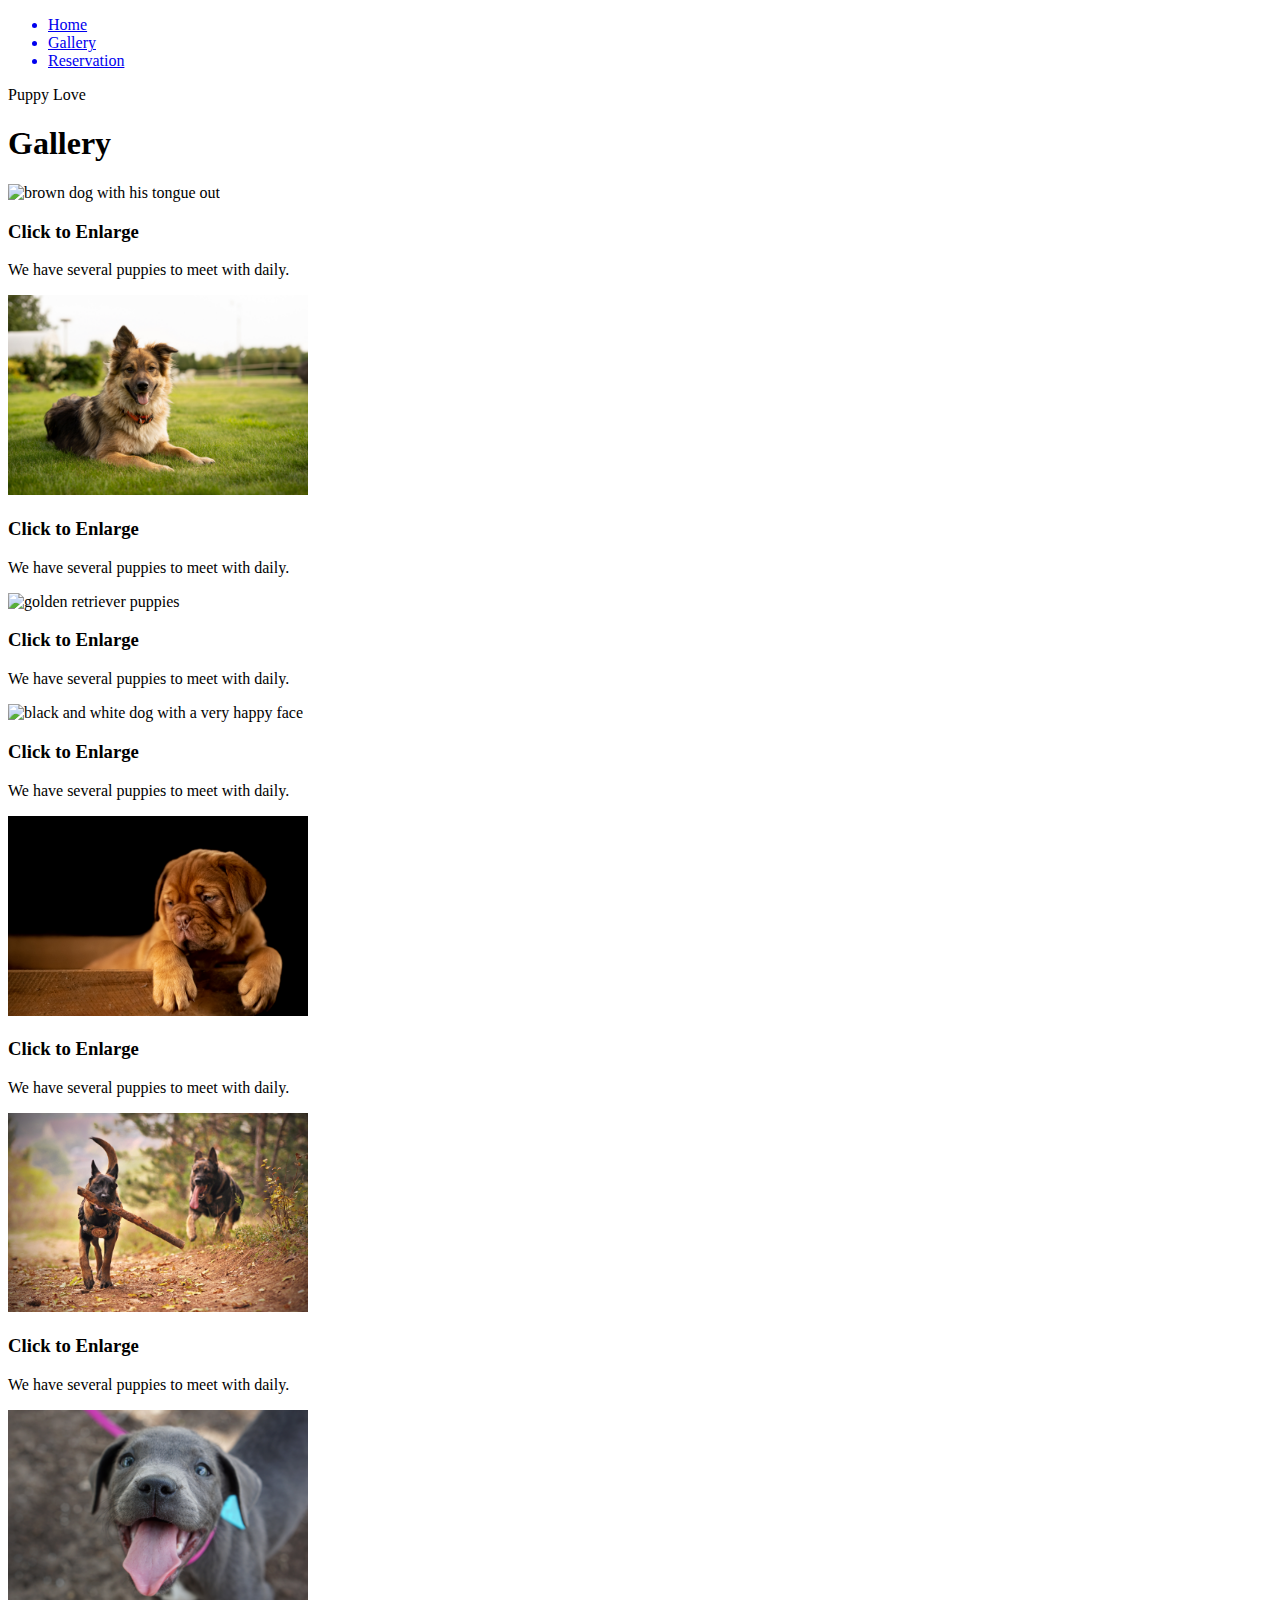
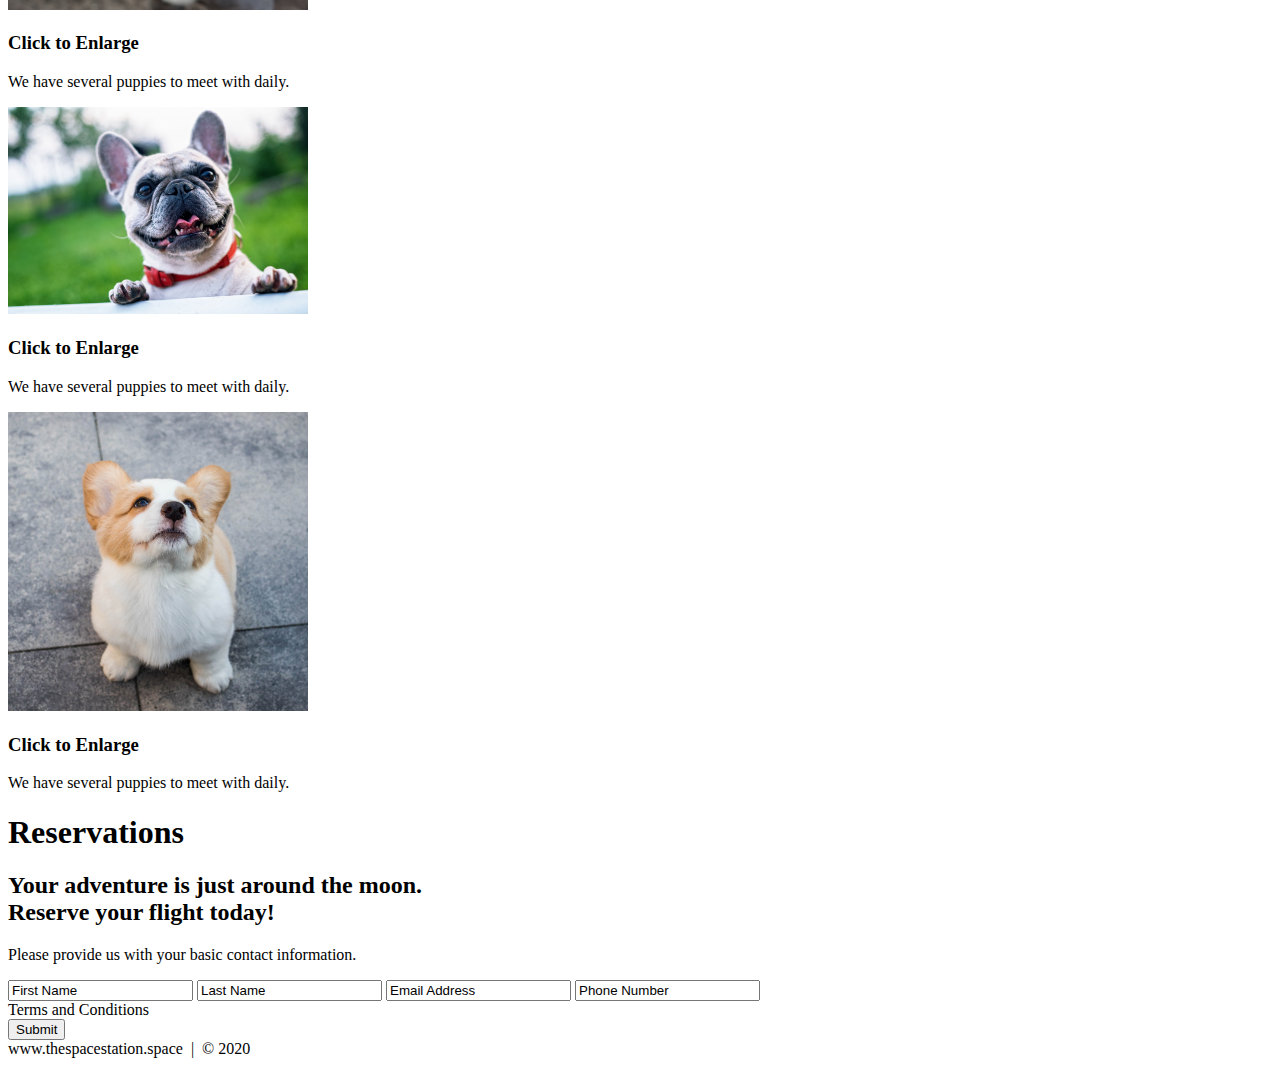
==== index.html @ 3a0a538b "Adding index page, css and images" ====
<!DOCTYPE html>
<html lan="en">
    <head>
        <meta charset="utf-8">
        <title>Puppy Love | Resort</title>
        <link rel="stylesheet" type="text/css" href="css/styles.css">
    </head>
    <body>
        <!-- NAV -->
        <nav>
            <ul>
                <a href="#home" id="link"><li>Home</li></a>
                <a href="#gallery"><li>Gallery</li></a>
                <a href="#contact"><li>Reservation</li></a>
            </ul>
        </nav>
        <!-- END NAV -->
        
        <!-- HOME -->
        <div id="home">
            <div>
                <div>
                    <span>Puppy Love</span>
                </div>
            </div>
        </div>
        <!-- END HOME -->

        <!-- GALLERY -->
        <section>
            <div id="gallery">
                <h1>Gallery</h1>
                <div>

                    <!-- PHOTO-CONTAINER 1-->
                    <div>
                        <div>
                            <img src="images/thumb/thumbnail_1.jpg" alt="brown dog with his tongue out">
                            <div>
                                <h3>Click to Enlarge</h3>
                                <p>We have several puppies to meet with daily.</p>
                            </div>
                        </div>
                    </div>
                    <!-- END PHOTO-CONTAINER 1-->

                    <!-- PHOTO-CONTAINER 2-->
                    <div>
                        <div>
                            <img src="images/thumb/thumbnail_2.jpg" alt="dog sitting on grass">
                            <div>
                                <h3>Click to Enlarge</h3>
                                <p>We have several puppies to meet with daily.</p>
                            </div>
                        </div>
                    </div>
                    <!-- END PHOTO-CONTAINER 2-->

                    <!-- PHOTO-CONTAINER 3-->
                    <div>
                        <div>
                            <img src="images/thumb/thumbnail_3.jpg" alt="golden retriever puppies">
                            <div>
                                <h3>Click to Enlarge</h3>
                                <p>We have several puppies to meet with daily.</p>
                            </div>
                        </div>
                    </div>
                    <!-- END PHOTO-CONTAINER 3-->

                    <!-- PHOTO-CONTAINER 4-->
                    <div>
                        <div>
                            <img src="images/thumb/thumbnail_4.jpg" alt="black and white dog with a very happy face">
                            <div>
                                <h3>Click to Enlarge</h3>
                                <p>We have several puppies to meet with daily.</p>
                            </div>
                        </div>
                    </div>
                    <!-- END PHOTO-CONTAINER 4-->

                    <!-- PHOTO-CONTAINER 5-->
                    <div>
                        <div>
                            <img src="images/thumb/thumbnail_5.jpg" alt="wrinkled mastif puppy">
                            <div>
                                <h3>Click to Enlarge</h3>
                                <p>We have several puppies to meet with daily.</p>
                            </div>
                        </div>
                    </div>
                    <!-- END PHOTO-CONTAINER 5-->

                    <!-- PHOTO-CONTAINER 6-->
                    <div>
                        <div>
                            <img src="images/thumb/thumbnail_6.jpg" alt="two dogs running in the trees with a stick one of their mouths">
                            <div>
                                <h3>Click to Enlarge</h3>
                                <p>We have several puppies to meet with daily.</p>
                            </div>
                        </div>
                    </div>
                    <!-- END PHOTO-CONTAINER 6-->

                    <!-- PHOTO-CONTAINER 7-->
                    <div>
                        <div>
                            <img src="images/thumb/thumbnail_7.jpg" alt="gray pit bull puppy">
                            <div>
                                <h3>Click to Enlarge</h3>
                                <p>We have several puppies to meet with daily.</p>
                            </div>
                        </div>
                    </div>
                    <!-- END PHOTO-CONTAINER 7-->

                    <!-- PHOTO-CONTAINER 8-->
                    <div>
                        <div>
                            <img src="images/thumb/thumbnail_8.jpg" alt="frenchie dog with his tongue out">
                            <div>
                                <h3>Click to Enlarge</h3>
                                <p>We have several puppies to meet with daily.</p>
                            </div>
                        </div>
                    </div>
                    <!-- END PHOTO-CONTAINER 8-->

                    <!-- PHOTO-CONTAINER 9-->
                    <div>
                        <div>
                            <img src="images/thumb/thumbnail_9.jpg" alt="very young corgi puppy">
                            <div>
                                <h3>Click to Enlarge</h3>
                                <p>We have several puppies to meet with daily.</p>
                            </div>
                        </div>
                    </div>
                    <!-- END PHOTO-CONTAINER 9-->
                </div>
            </div>
        </section>

        <!-- RSVP -->
        <section>
            <div id="contact">
                <div>
                    <h1>Reservations</h1>
                    <div>
                        <h2><span>Your adventure is just around the moon.</span><br/>Reserve your flight today!</h2>
                        <p>Please provide us with your basic contact information.</p>
                        <div>
                            <form action="" method="post">
                                <input class="rsvp" type="text" value="First Name">
                                <input class="rsvp" type="text" value="Last Name">
                                <input class="rsvp" type="email" value="Email Address">
                                <input class="rsvp" type="text" value="Phone Number">
                                <div class="form-spacer">
                                    <label class="terms">Terms and Conditions</label>
                                </div>
                                <div>
                                    <input type="submit" value="Submit">
                                </div>
                            </form>
                        </div>
                    </div>
                </div>
            </div>
        </section>
        <!-- END RSVP -->

        <!-- FOOTER -->
        <footer>
            <div>
                www.thespacestation.space &nbsp;|&nbsp; &copy; 2020
            </div>
        </footer>
        <!-- END FOOTER -->
    </body>
</html>
---- css/styles.css ----
img{
    width:300px;
}
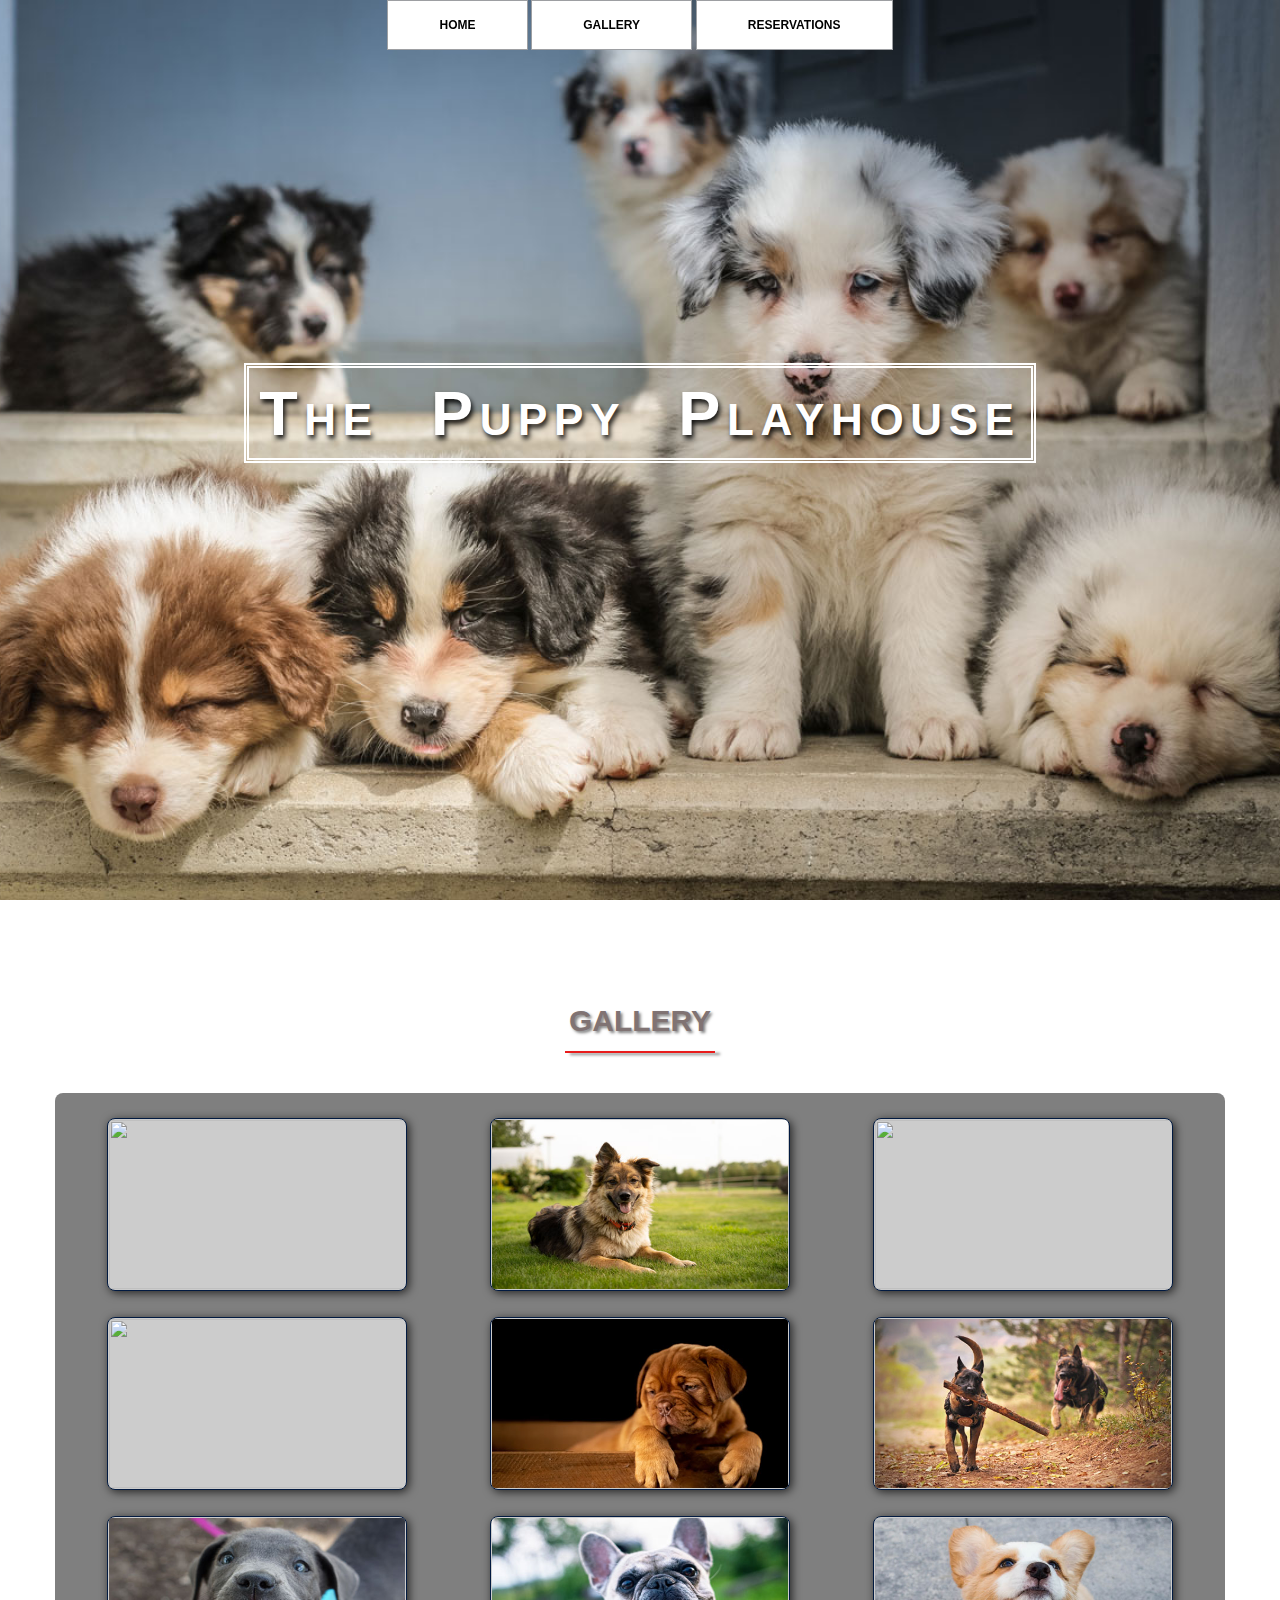
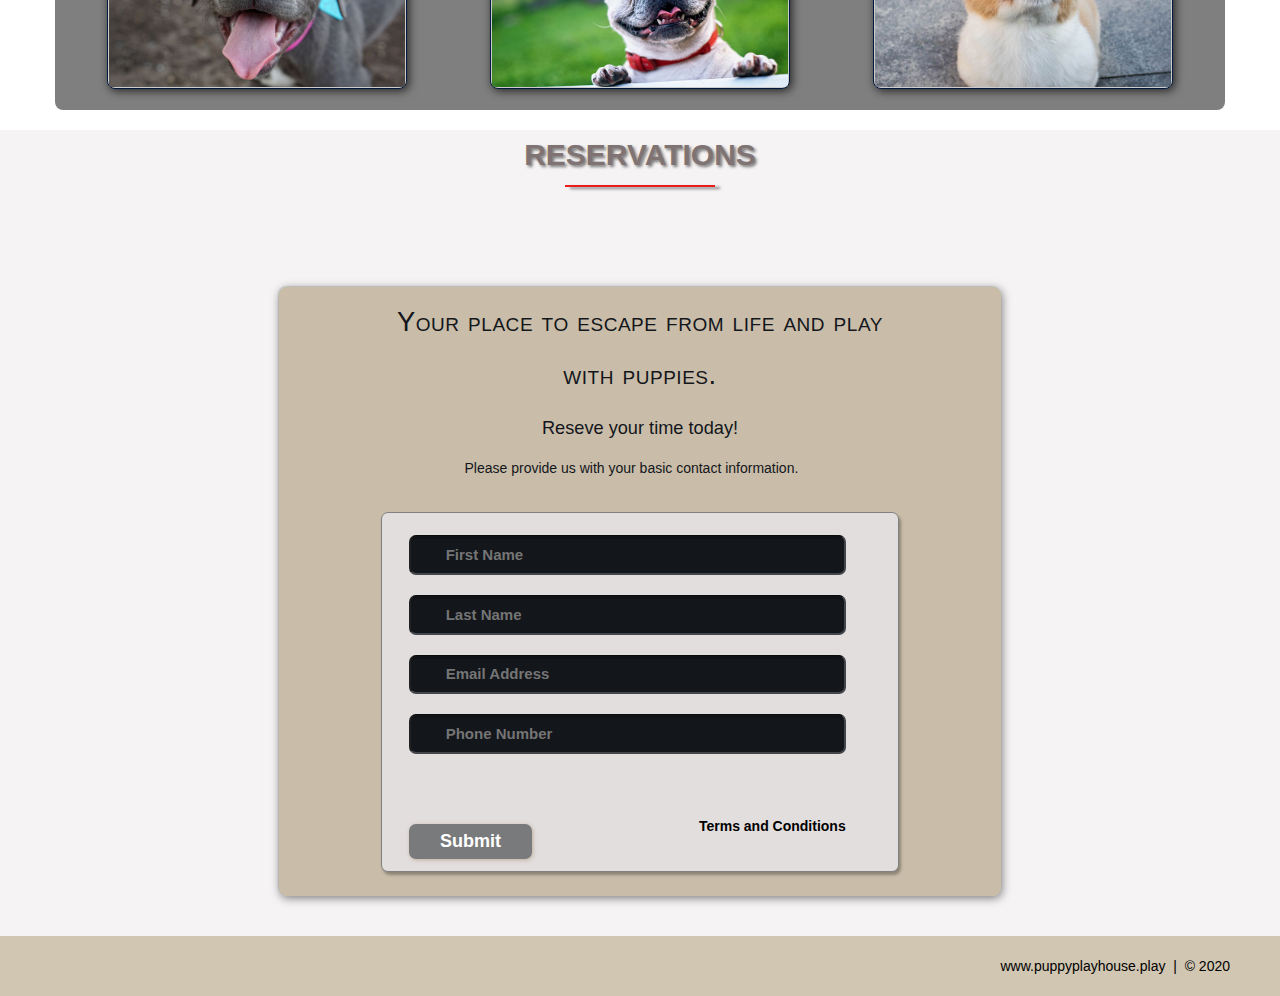
==== commit 55b96e79: "Add HTML, CSS, and images to single page website" ====
--- a/index.html
+++ b/index.html
@@ -2,181 +2,174 @@
 <html lan="en">
     <head>
         <meta charset="utf-8">
-        <title>Puppy Love | Resort</title>
-        <link rel="stylesheet" type="text/css" href="css/styles.css">
+        <title>Puppy Playhouse | Resort</title>
+        <link rel="stylesheet" type="text/css" href="css/shared.css">
+        <link rel="stylesheet" type="text/css" href="css/animations.css">
     </head>
     <body>
-        <!-- NAV -->
-        <nav>
-            <ul>
-                <a href="#home" id="link"><li>Home</li></a>
-                <a href="#gallery"><li>Gallery</li></a>
-                <a href="#contact"><li>Reservation</li></a>
-            </ul>
-        </nav>
-        <!-- END NAV -->
-        
-        <!-- HOME -->
+        <!--NAV-->
+        <div class="wrap">
+            <div class="menu-container">
+                <ul class="menu">
+                    <a href="#home"><li>HOME</li></a>
+                    <a href="#gallery"><li>GALLERY</li></a>
+                    <a href="#contact"><li>RESERVATIONS</li></a>
+                </ul>
+            </div>
+        </div>
+        <!--END NAV-->
+
+        <!--HOME-->
         <div id="home">
-            <div>
-                <div>
-                    <span>Puppy Love</span>
+            <div class="container">
+                <div class="text-center">
+                    <span class="head-main">The Puppy Playhouse</span>
                 </div>
             </div>
         </div>
-        <!-- END HOME -->
+        <!--END HOME-->
 
-        <!-- GALLERY -->
-        <section>
-            <div id="gallery">
+        <!--GALLERY-->
+        <div id="gallery">
+            <div class="container">
                 <h1>Gallery</h1>
-                <div>
-
-                    <!-- PHOTO-CONTAINER 1-->
-                    <div>
-                        <div>
-                            <img src="images/thumb/thumbnail_1.jpg" alt="brown dog with his tongue out">
-                            <div>
+                <div class="flex-container">
+                    <!--PHOTO CONTAINER 1-->
+                    <div class="photo-container">
+                        <div class="photo">
+                            <img src="images/thumb/thumbnail_1.jpg" alt="">
+                            <div class="photo-overlay">
                                 <h3>Click to Enlarge</h3>
-                                <p>We have several puppies to meet with daily.</p>
+                                <p>We have several puppies to play with, make an appointment today.</p>
                             </div>
                         </div>
                     </div>
-                    <!-- END PHOTO-CONTAINER 1-->
-
-                    <!-- PHOTO-CONTAINER 2-->
-                    <div>
-                        <div>
-                            <img src="images/thumb/thumbnail_2.jpg" alt="dog sitting on grass">
-                            <div>
+                    <!--END PHOTO CONTAINER 1-->
+                    <!--PHOTO CONTAINER 2-->
+                    <div class="photo-container">
+                        <div class="photo">
+                            <img src="images/thumb/thumbnail_2.jpg" alt="">
+                            <div class="photo-overlay">
                                 <h3>Click to Enlarge</h3>
-                                <p>We have several puppies to meet with daily.</p>
+                                <p>We have several puppies to play with, make an appointment today.</p>
                             </div>
                         </div>
                     </div>
-                    <!-- END PHOTO-CONTAINER 2-->
-
-                    <!-- PHOTO-CONTAINER 3-->
-                    <div>
-                        <div>
-                            <img src="images/thumb/thumbnail_3.jpg" alt="golden retriever puppies">
-                            <div>
+                    <!--END PHOTO CONTAINER 2-->
+                    <!--PHOTO CONTAINER 3-->
+                    <div class="photo-container">
+                        <div class="photo">
+                            <img src="images/thumb/thumbnail_3.jpg" alt="">
+                            <div class="photo-overlay">
                                 <h3>Click to Enlarge</h3>
-                                <p>We have several puppies to meet with daily.</p>
+                                <p>We have several puppies to play with, make an appointment today.</p>
                             </div>
                         </div>
                     </div>
-                    <!-- END PHOTO-CONTAINER 3-->
-
-                    <!-- PHOTO-CONTAINER 4-->
-                    <div>
-                        <div>
-                            <img src="images/thumb/thumbnail_4.jpg" alt="black and white dog with a very happy face">
-                            <div>
+                    <!--END PHOTO CONTAINER 3-->
+                    <!--PHOTO CONTAINER 4-->
+                    <div class="photo-container">
+                        <div class="photo">
+                            <img src="images/thumb/thumbnail_4.jpg" alt="">
+                            <div class="photo-overlay">
                                 <h3>Click to Enlarge</h3>
-                                <p>We have several puppies to meet with daily.</p>
+                                <p>We have several puppies to play with, make an appointment today.</p>
                             </div>
                         </div>
                     </div>
-                    <!-- END PHOTO-CONTAINER 4-->
-
-                    <!-- PHOTO-CONTAINER 5-->
-                    <div>
-                        <div>
-                            <img src="images/thumb/thumbnail_5.jpg" alt="wrinkled mastif puppy">
-                            <div>
+                    <!--END PHOTO CONTAINER 4-->
+                    <!--PHOTO CONTAINER 5-->
+                    <div class="photo-container">
+                        <div class="photo">
+                            <img src="images/thumb/thumbnail_5.jpg" alt="">
+                            <div class="photo-overlay">
                                 <h3>Click to Enlarge</h3>
-                                <p>We have several puppies to meet with daily.</p>
+                                <p>We have several puppies to play with, make an appointment today.</p>
                             </div>
                         </div>
                     </div>
-                    <!-- END PHOTO-CONTAINER 5-->
-
-                    <!-- PHOTO-CONTAINER 6-->
-                    <div>
-                        <div>
-                            <img src="images/thumb/thumbnail_6.jpg" alt="two dogs running in the trees with a stick one of their mouths">
-                            <div>
+                    <!--END PHOTO CONTAINER 5-->
+                    <!--PHOTO CONTAINER 6-->
+                    <div class="photo-container">
+                        <div class="photo">
+                            <img src="images/thumb/thumbnail_6.jpg" alt="">
+                            <div class="photo-overlay">
                                 <h3>Click to Enlarge</h3>
-                                <p>We have several puppies to meet with daily.</p>
+                                <p>We have several puppies to play with, make an appointment today.</p>
                             </div>
                         </div>
                     </div>
-                    <!-- END PHOTO-CONTAINER 6-->
-
-                    <!-- PHOTO-CONTAINER 7-->
-                    <div>
-                        <div>
-                            <img src="images/thumb/thumbnail_7.jpg" alt="gray pit bull puppy">
-                            <div>
+                    <!--END PHOTO CONTAINER 6-->
+                    <!--PHOTO CONTAINER 7-->
+                    <div class="photo-container">
+                        <div class="photo">
+                            <img src="images/thumb/thumbnail_7.jpg" alt="">
+                            <div class="photo-overlay">
                                 <h3>Click to Enlarge</h3>
-                                <p>We have several puppies to meet with daily.</p>
+                                <p>WWe have several puppies to play with, make an appointment today.</p>
                             </div>
                         </div>
                     </div>
-                    <!-- END PHOTO-CONTAINER 7-->
-
-                    <!-- PHOTO-CONTAINER 8-->
-                    <div>
-                        <div>
-                            <img src="images/thumb/thumbnail_8.jpg" alt="frenchie dog with his tongue out">
-                            <div>
+                    <!--END PHOTO CONTAINER 7-->
+                    <!--PHOTO CONTAINER 8-->
+                    <div class="photo-container">
+                        <div class="photo">
+                            <img src="images/thumb/thumbnail_8.jpg" alt="">
+                            <div class="photo-overlay">
                                 <h3>Click to Enlarge</h3>
-                                <p>We have several puppies to meet with daily.</p>
+                                <p>We have several puppies to play with, make an appointment today.</p>
                             </div>
                         </div>
                     </div>
-                    <!-- END PHOTO-CONTAINER 8-->
-
-                    <!-- PHOTO-CONTAINER 9-->
-                    <div>
-                        <div>
-                            <img src="images/thumb/thumbnail_9.jpg" alt="very young corgi puppy">
-                            <div>
+                    <!--END PHOTO CONTAINER 8-->
+                    <!--PHOTO CONTAINER 9-->
+                    <div class="photo-container">
+                        <div class="photo">
+                            <img src="images/thumb/thumbnail_9.jpg" alt="">
+                            <div class="photo-overlay">
                                 <h3>Click to Enlarge</h3>
-                                <p>We have several puppies to meet with daily.</p>
+                                <p>We have several puppies to play with, make an appointment today.</p>
                             </div>
                         </div>
                     </div>
-                    <!-- END PHOTO-CONTAINER 9-->
+                    <!--END PHOTO CONTAINER 9-->
                 </div>
             </div>
-        </section>
+        </div>
+        <!--END GALLERY-->
 
-        <!-- RSVP -->
-        <section>
-            <div id="contact">
-                <div>
-                    <h1>Reservations</h1>
-                    <div>
-                        <h2><span>Your adventure is just around the moon.</span><br/>Reserve your flight today!</h2>
-                        <p>Please provide us with your basic contact information.</p>
-                        <div>
+        <!--RSVP-->
+        <div id="contact">
+            <div class="container">
+                <div class="heading-padding">
+                    <h1 class="heading-padding">Reservations</h1>
+                    <div class="reservation">
+                        <h2><span>Your place to escape from life and play with puppies.</span><br/>Reseve your time today!</h2>
+                        <p class="rsvp-text">Please provide us with your basic contact information.</p>
+                        <div class="form-wrap">
                             <form action="" method="post">
-                                <input class="rsvp" type="text" value="First Name">
-                                <input class="rsvp" type="text" value="Last Name">
-                                <input class="rsvp" type="email" value="Email Address">
-                                <input class="rsvp" type="text" value="Phone Number">
+                                <input class="rsvp" type="text" value="" placeholder="First Name">
+                                <input class="rsvp" type="text" value="" placeholder="Last Name">
+                                <input class="rsvp" type="text" value="" placeholder="Email Address">
+                                <input class="rsvp" type="text" value="" placeholder="Phone Number">
                                 <div class="form-spacer">
                                     <label class="terms">Terms and Conditions</label>
                                 </div>
-                                <div>
+                                <div class="submit">
                                     <input type="submit" value="Submit">
-                                </div>
+                                </div> 
                             </form>
                         </div>
                     </div>
                 </div>
             </div>
-        </section>
-        <!-- END RSVP -->
+        </div>
+        <!--END RSVP-->
 
-        <!-- FOOTER -->
-        <footer>
-            <div>
-                www.thespacestation.space &nbsp;|&nbsp; &copy; 2020
-            </div>
-        </footer>
-        <!-- END FOOTER -->
+        <!--FOOTER-->
+        <div id="footer">
+            www.puppyplayhouse.play &nbsp;|&nbsp; &copy; 2020
+        </div>
+        <!--END FOOTER-->
     </body>
 </html>--- a/css/shared.css
+++ b/css/shared.css
@@ -0,0 +1,325 @@
+/*-----------------------------------------------------------
+    AUTHOR: Kristin Skelton
+    checkoutmy.space
+------------------------------------------------------------*/
+/*-----------------------------------------------------------
+    GENERIC STYLES
+------------------------------------------------------------*/
+
+html{
+    font-family: sans-serif;
+    font-size: 62.5%;
+    -webkit-tap-highlight-color: rgba(0,0,0,0);
+    -webkit-text-size-adjust: 100%;
+    -ms-text-size-adjust: 100%;
+}
+body{
+    font-size: 14px;
+    margin:0;
+    font-family: "Helvetica Neue", Helvetica, Arial, sans-serif;
+    line-height: 1.42857143;
+    color: #333;
+    background-color: #fff;
+}
+footer, nav{
+    display:block;
+}
+h1, h2, h3, h4, h5, h6{
+    font-family: 'Open Sans', sans-serif;
+}
+h1{
+    line-height: 50px;
+    font-weight:900;
+    font-size: 30px;
+    text-transform: uppercase;
+    text-align: center;
+    color: #807373;
+    text-shadow: 2px 2px 3px rgba(0,0,0,0.5);
+}
+h1:after{
+    display:block;
+    content: "";
+    height:2px;
+    width: 150px;
+    background: #e91c1c;
+    margin: 5px auto 40px;
+    box-shadow: 5px 2px 3px rgba(0,0,0,0.5);
+}
+h2{
+    line-height: 50px;
+    color:#e91c1c;
+}
+h3{
+    line-height: 30px;
+    padding-bottom: 20px;
+}
+h4{
+    padding-top:25px;
+    line-height: 40px;
+    padding-bottom: 0px;
+    font-size:22px;
+    font-weight:900;
+}
+p{
+    font-weight: 300;
+    line-height: 30px;
+    padding-bottom: 15px;
+}
+.text-center{
+    text-align:center;
+}
+.heading-padding{
+    padding-bottom:40px;
+}
+section{
+    padding-top:50px;
+    margin-top:50px;
+}
+.navbar{
+    height: 105px;
+    max-height: 340px;
+    display:block;
+}
+.container{
+    padding-right: 15px;
+    padding-left: 15px;
+    margin-right: auto;
+    margin-left:auto;
+}
+.container-fluid{
+    padding-right: 15px;
+    padding-left: 15px;
+    margin-right: auto;
+    margin-left:auto;
+}
+.row{
+    margin-right:-15px;
+    margin-left: -15px;
+}
+.clearfix:after, .container:after, .navbar:after{
+    clear:both;
+    display:table;
+    content: "";
+}
+.wrap{
+    height:100%;
+    width:100%;
+    position: absolute;
+    overflow: hidden;
+    top:0;
+    left:0;
+    text-align: center;
+}
+.menu-container{
+    max-height: 340px;
+    margin 0% auto;
+    content: "";
+    width:100%;
+    position:fixed;
+    z-index: 100;
+}
+/*-----------------------------------------------------------
+    HOME SECTION STYLES
+------------------------------------------------------------*/
+#home{
+    background: url(../images/puppies.jpeg) no-repeat 50% 50%;
+    background-attachment: fixed;
+    -webkit-backround-size:cover;
+    -moz-background-size: cover;
+    -o-background-size: cover;
+    background-size:cover;
+    widows: 100%;
+    display:block;
+    height: auto;
+    padding-top: 350px;
+    padding-bottom: 500px;
+    color:#fff;
+}
+.head-main{
+    text-shadow: 2px 4px 5px rgba(0,0,0,.9);
+    font-variant: small-caps;
+    color:#fff;
+    letter-spacing: 5pt;
+    word-spacing: 21pt;
+    font-size: 4.5em;
+    text-align: left;
+    font-family: impact, sans-serif;
+    line-height: 2;
+    font-weight: 900;
+    border: 5px double #fff;
+    padding: 10px;
+}
+.head-sub-main{
+    font-size:23px;
+    font-weight:500;
+    padding: 50px 20px 10px 20px;
+    text-transform: uppercase;
+}
+.head-last{
+    font-size: 10px;
+    font-weight: 900;
+    padding: 5px 20px 20px 20px;
+    border: 1px dotted #fff;
+    padding: 5px;
+}
+/*-----------------------------------------------------------
+    CONTACT SECTION STYLES
+------------------------------------------------------------*/
+.flex-container{
+    display: -webkit-flex;
+    display:flex;
+    flex-wrap: wrap;
+    padding:10px;
+    border-radius: 8px;
+    margin: 0 auto;
+    background-color: rgba(0,0,0,0.5);
+}
+#contact{
+    background-color: #f5f3f3;
+}
+.reservation{
+    width: 60%;
+    padding: 10px;
+    border-radius: 8px;
+    margin: 0 auto;
+    background-color: rgba(100,65,0, .3);
+    box-shadow: -1px -1px 1px 0 rgba(0,0,0,.1), 1px 2px 10px 0 rgba(0,0,0,0.5);
+}
+.reservation h2{
+    width:70%;
+    text-align: center;
+    margin:0 auto;
+    color: #13161b;
+    font-weight: 500;
+    font-size: 1.3em;
+    letter-spacing: 0pt;
+}
+.reservation h2 span{
+    width:70%;
+    text-align:center;
+    margin: 0 auto;
+    color: #13161b;
+    font-weight: 500;
+    font-size: 1.5em;
+    font-variant: small-caps;
+    letter-spacing :.4pt;
+    word-spacing: .3pt;
+}
+.reservation p{
+    color: #13161b;
+    width:50%;
+    margin: 0 auto;
+}
+.reservation form{
+    font-size: 15px;
+    outline: none;
+    font-weight: 600;
+    color: #8d8e8f;
+    padding: 12px 12px;
+    width:70%;
+    border: 1px solid #808080;
+    margin: 2% auto;
+    border-radius: 7px;
+    background: rgb(227,222,222);
+    box-shadow: 2px 3px 3px 0 rgba(0,0,0,.3);
+    font-family: 'Raleway', sans-serif;
+}
+.reservation input[type="text"]{
+    font-size: 15px;
+    outline: none;
+    font-weight: 600;
+    color: #8d8e8f;
+    padding: 2% 1% 2% 7%;
+    width:80%;
+    border-top: 1px solid #090b0d;
+    border-right: 2px solid #424549;
+    border-bottom: 2px solid #424549;
+    margin: 10px 1em;
+    border-radius: 7px;
+    background: #13161b;
+    box-shadow: inset 0px 3px 0px 0px rgba(0,0,0,0.15);
+    font-family: 'Raleway', sans-serif;
+}
+,reservation input[type="text"]:hover{
+    box-shadow: 0 0 18px rgba(0,0,0,0.8);
+}
+.form-spacer{
+    padding: 30px 39px;
+}
+.terms{
+    margin: 30px 1px 0 0;
+    padding-left: 52px;
+    font-size: 14px;
+    line-height: 5px;
+    color: #000;
+    cursor: pointer;
+    font-family: 'Raleway', sans-serif;
+    font-weight: 600;
+    position: relative;
+    display: inline;
+    float: right;
+}
+.terms:hover{
+    color: orange;
+    text-decoration: underline;
+}
+.submit input[type="submit"]{
+    color: rgb(255,255,255);
+    cursor: pointer;
+    border: none;
+    font-weight: 900;
+    outline: none;
+    text-align: center;
+    font-family: 'Raleway', sans-serif;
+    margin: 0px 3%;
+    padding:7px 0px;
+    width:25%;
+    font-size: 18px;
+    transition: border-color .3s color .3s background-color .3s;
+    border-radius: 7px;
+    background-color: #797a7b;
+    box-shadow: 1px 1px 4px 0 rgba(100,65,0, .3);
+}
+.submit input[type="submit"]:hover{
+    color: #000;
+    background-color: #8d8e8f;
+    box-shadow: inset 1px 2px 15px 0 rgba(0,0,0,0.5);
+}
+/*-----------------------------------------------------------
+    FOOTER SECTION STYLES
+------------------------------------------------------------*/
+#footer{
+    background-color: rgba(100,65,0,.3);
+    color: #000;
+    text-shadow: 2px 2px 8px 0;
+    padding: 20px 50px 20px 50px;
+    text-align: right;
+}
+/*-----------------------------------------------------------
+    @MEDIA QUERIES
+------------------------------------------------------------*/
+@media all and (max-width: 640px) and (min-width:381px){
+    .head-main{
+        font-size:28px;
+    }
+}
+@media all and (max-width: 381px) and (min-width:200px){
+    .head-main{
+        font-size:24px;
+    }
+}
+@media (min-width: 768px){
+    .container{
+        width: 750px;
+    }
+}
+@media (min-width: 992px){
+    .container{
+        width: 970px;
+    }
+}
+@media (min-width: 1200px){
+    .container{
+        width: 1170px;
+    }
+}--- a/css/animations.css
+++ b/css/animations.css
@@ -0,0 +1,93 @@
+/*-----------------------------------------------------------
+    MENU SECTION ANIMATION
+------------------------------------------------------------*/
+.menu{
+    color: #f00;
+    font: bold 12px/18px sans-serif;
+    text-align: center;
+    display: inline;
+    margin: 0% auto;
+    padding: 0;
+    list-style: none;
+    text-decoration: none;
+}
+.menu li{
+    color: #000;
+    background-color: rgba(255,255,255,1);
+    display: inline-block;
+    margin: 0% auto;
+    position: relative;
+    padding: 15px 4%;
+    border: 1px solid #9d9fa2;
+    box-shadow: 6px;
+    cursor: pointer;
+    transition-property: background;
+    transition-duration: .4s;
+    transition-delay: 0s;
+    transition-timing-function: ease-in-out;
+}
+.menu li:hover{
+    color: #f00;
+    background-color: rgba(100,65,0,.3);
+}
+/*-----------------------------------------------------------
+    MENU SECTION ANIMATION
+------------------------------------------------------------*/
+.photo{
+    position: relative;
+    line-height:0;
+    margin-bottom: 2em;
+    overflow: hidden;
+    border-radius: 8px;
+    padding: 1px;
+    border:1px solid #021a40;
+    background-color: #ccc;
+    box-shadow: 2px 2px 10px 0 rgba(0,0,0,.7);
+}
+.photo-container{
+    text-align: center;
+    margin: 15px auto;
+    width: 300px;
+    height: 169px;
+}
+.photo-container img{
+    max-width: 100%;
+    width: 300px;
+    height: 169px;
+}
+.photo-overlay{
+    color: #fff;
+    position: absolute;
+    top: 0;
+    right:0;
+    bottom: 0;
+    left: 0;
+    padding-left: 20px;
+    padding-right: 20px;
+    justify-content: center;
+    align-items: center;
+    background: rgba(0,0,0,.5);
+}
+.white-head{
+    color: #c9bdaa;
+    margin-top: 5%;
+}
+/*-----------------------------------------------------------
+    PHOTO OVERLAY TRANSITIONS
+------------------------------------------------------------*/
+.photo-overlay{
+    opacity: 0;
+    transition: opacity .5s;
+    border-radius: 10px;
+    cursor: pointer;
+}
+.photo-overlay:hover{
+    opacity: 1;
+}
+.photo img{
+    transition: transform .5s;
+    transform-origin: 50% 50%;
+}
+.photo:hover img{
+    transform: scale(1.1);
+}